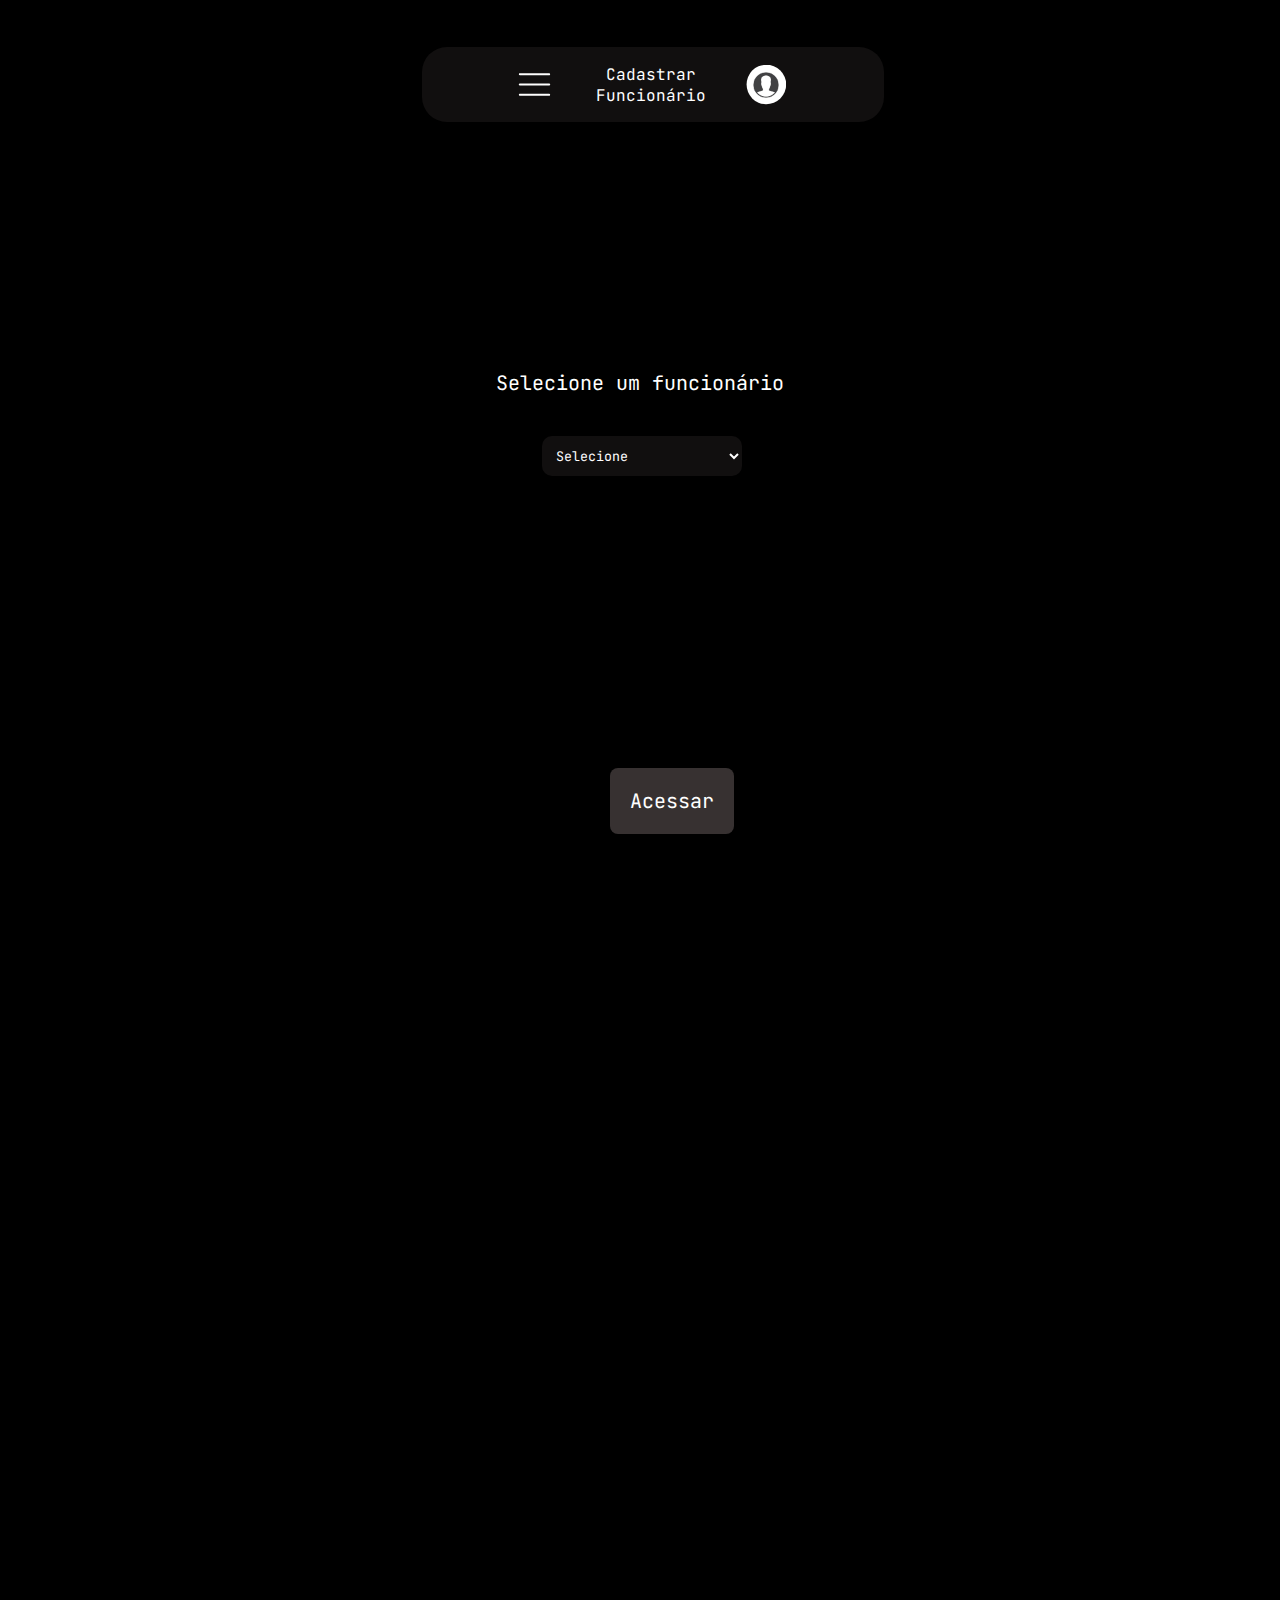
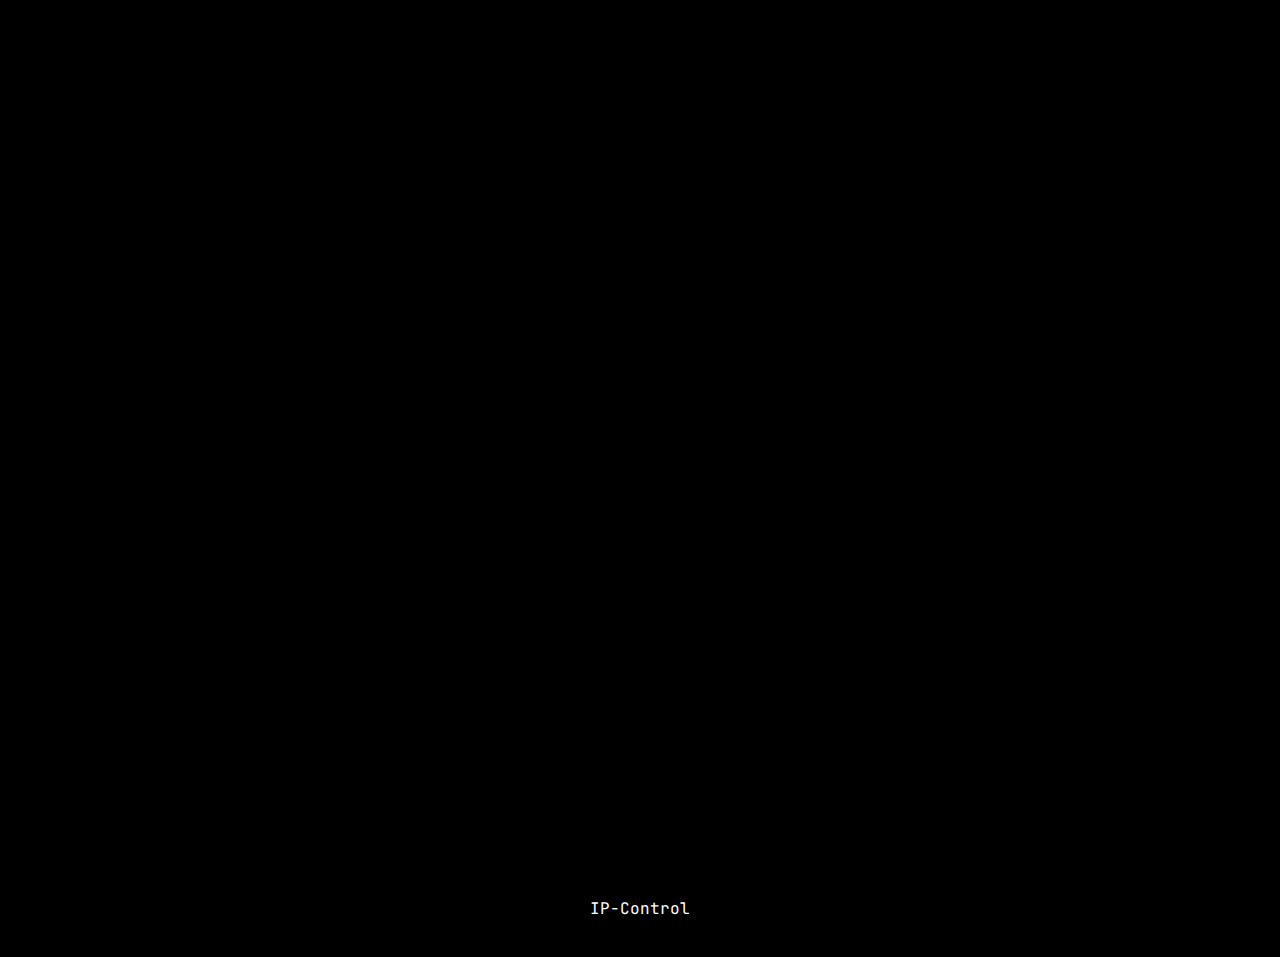
==== index/acessarfuncionario.html @ abcb7762 "." ====
o<!DOCTYPE html>
<html lang="pt-br">
<head>
    <meta charset="UTF-8">
    <meta name="viewport" content="width=device-width, initial-scale=1.0">
    <title>Coordenador</title>
    <link rel="stylesheet" href="../styles/acessarfunc.css">
    <link rel="shortcut icon" href="../images/apple-touch-icon.png" type="image/x-icon">
    <script src="../script.js"></script>
</head>
<body>
    <div id="headers">
        <header>
            <img id="men" src="../images/menu.png" alt="menu">
            <span class="textoId">
                <p>Cadastrar Funcionário</p>
            </span>
        
                <span><img class="perfil" src="../images/testPe.jpg" alt="FotoPerfil" width="40px" ></span>
        
        </header>
    </div>
    <main>
       <div id="check">
           <p class="textCadastro">Selecione um funcionário</p> 
        </div>
        <select name="func" id="func">
            <option value="Selecione">Selecione</option>
        </select>
    </main>
    <div id="btn"><button onclick="acessar()">Acessar</button></div>
    <footer>
        <p>IP-Control</p>
    </footer>
    
</body>
<script>
    const nome = sessionStorage.getItem("nome");
        const selectFuncionario = document.getElementById("func");
        const option = document.createElement("option");
        option.text = nome;
        selectFuncionario.add(option);
        
        function acessar() {
            const selectedFuncionario = document.getElementById("func").value;
            sessionStorage.setItem("funcionarioSelecionado", selectedFuncionario);
            window.location.href = "../index/funcionario.html";
        }
</script>
</html>
---- styles/acessarfunc.css ----
@import url('https://fonts.googleapis.com/css2?family=JetBrains+Mono:ital,wght@0,100..800;1,100..800&display=swap');
*{
    margin: 0px;
    border: 0px;
    font-family: 'JetBrains Mono';
}
body{
    background-color: black;
}
html{
    scroll-behavior: smooth;
}

header{
    display: flex;
    background-color: #4a42423b;
    border-radius: 25px;
    width: 270px;
    padding: 1%;
    padding-right: 6%;
    display: flex;
    justify-content: center;
    align-items: center;
    padding-left: 8%;
    padding-right: 8%;
    
}
#headers{
    display: flex;
    justify-content: center;
    align-items: center;
    padding: 2%;
    margin-left: 2%;
    
}
.perfil{
    border-radius: 100%;
    margin-right: 2%;
}
span{
    display: flex;
    justify-content: end;
    align-items: center;
    margin-left: 80%;
}
img{
    padding: 2%;
    padding-left: 4%;
   
}
main{
    display: grid;
    align-items: center;
    justify-content: center;
    margin-top: 15%;
    
}
 
footer{
    display: flex;
    align-items: end;
    justify-content: center;
    margin-top: 130%;
    margin-bottom: 3%;
    color: white;
}
.textoId{

    margin-right: -70%;
    margin-left: 8%;
    padding-left: 3%;
    padding-right: 3%;
    color: white;
    text-align: center;
}
#men{
    margin-left: -5%;
}
.textCadastro{
    margin-top: 3%;
    color: white;
    font-size: 20px;
    display: flex;
    padding: 20px;
     
}
#check{
   display: grid;
   align-items: center;
   justify-content: center;

}
#div-select{
    background-color: #4a42423b;
    color: white;
    padding: 5px;
    width: 80%;
  
}
#func{
    width: 200px; background-color: #4a42423b; color: white; padding: 10px; border-radius: 10px; margin-left: 20%; margin-top: 20px;
}
button{
    color: white;
    padding: 20px;
    background-color: #403939db;
    font-size: 20px;
    display: flex;
    align-items: center;
    justify-content: center;
    border-radius: 8px;
    margin-top: 24%;
}
#btn{
    display: flex;
    align-items: center;
    justify-content: center;
    margin-left: 5%;
}
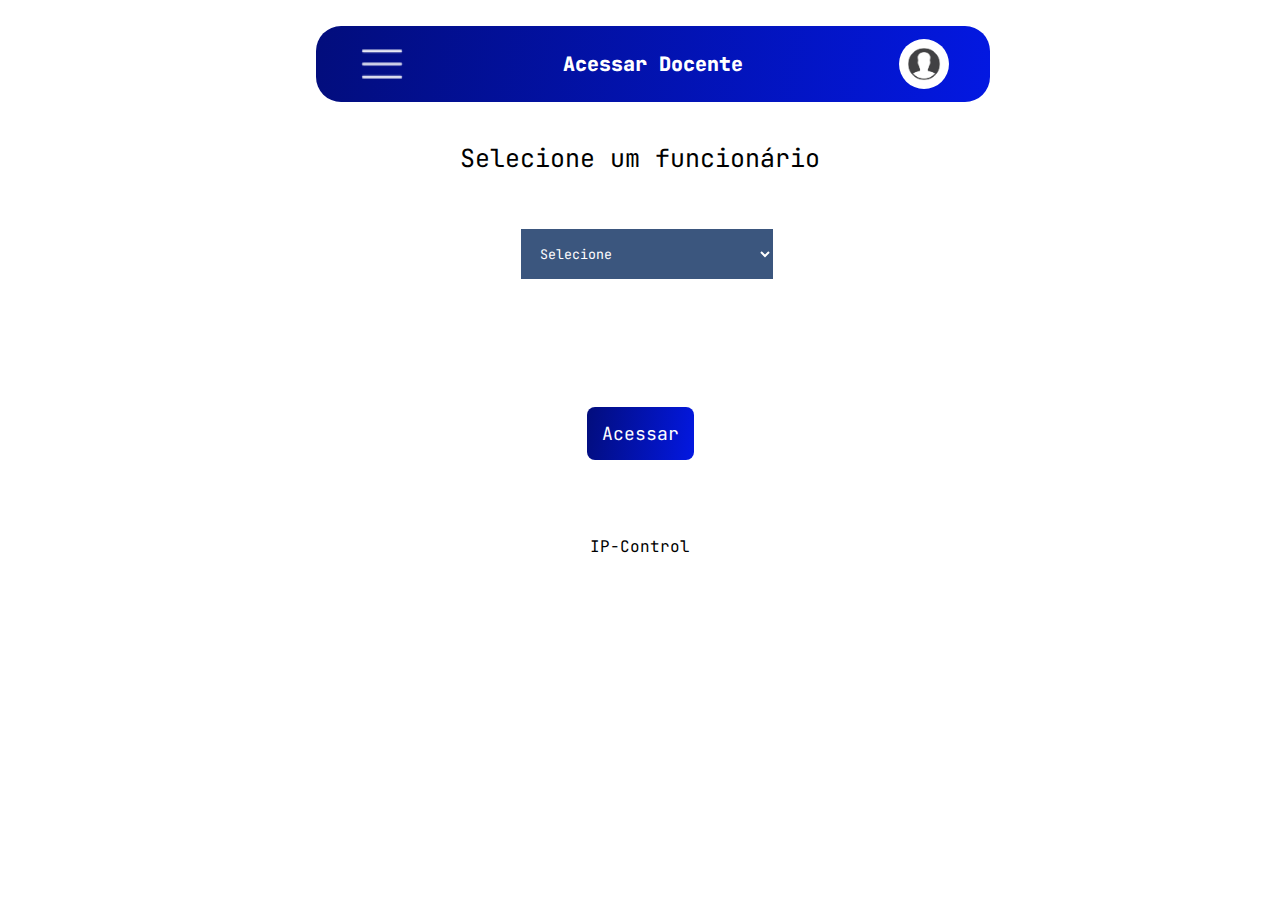
==== commit eedd3855: "." ====
--- a/index/acessarfuncionario.html
+++ b/index/acessarfuncionario.html
@@ -1,4 +1,4 @@
-o<!DOCTYPE html>
+<!DOCTYPE html>
 <html lang="pt-br">
 <head>
     <meta charset="UTF-8">
@@ -13,7 +13,7 @@
         <header>
             <img id="men" src="../images/menu.png" alt="menu">
             <span class="textoId">
-                <p>Cadastrar Funcionário</p>
+                <p>Acessar Docente</p>
             </span>
         
                 <span><img class="perfil" src="../images/testPe.jpg" alt="FotoPerfil" width="40px" ></span>
--- a/styles/acessarfunc.css
+++ b/styles/acessarfunc.css
@@ -3,9 +3,11 @@
     margin: 0px;
     border: 0px;
     font-family: 'JetBrains Mono';
+    
 }
 body{
-    background-color: black;
+    background-color: white;
+    
 }
 html{
     scroll-behavior: smooth;
@@ -13,107 +15,247 @@
 
 header{
     display: flex;
-    background-color: #4a42423b;
+    background: linear-gradient(100deg, #020D7C, #0318e2);
     border-radius: 25px;
-    width: 270px;
+    width: 650px;
     padding: 1%;
-    padding-right: 6%;
-    display: flex;
-    justify-content: center;
-    align-items: center;
-    padding-left: 8%;
-    padding-right: 8%;
-    
-}
+    
+    display: flex;
+    justify-content: center;
+    align-items: center;
+
+    
+}
+
 #headers{
     display: flex;
     justify-content: center;
     align-items: center;
+
     padding: 2%;
     margin-left: 2%;
     
 }
 .perfil{
     border-radius: 100%;
-    margin-right: 2%;
+    width: 50px;
+
+    
+}
+.textoId > p{
+    color: white;
+    font-size: 20px;
+    
+}
+.textoId{
+    color: white;
+    font-size: 30px;
+    font-weight: 900;
+    margin-left: 24%;
+    margin-right: 24%;
+    
 }
 span{
     display: flex;
     justify-content: end;
     align-items: center;
-    margin-left: 80%;
+    
 }
 img{
-    padding: 2%;
-    padding-left: 4%;
+    width: 50px;
+    border-radius: 100%;
    
 }
 main{
     display: grid;
     align-items: center;
     justify-content: center;
-    margin-top: 15%;
+    
     
 }
  
 footer{
+    margin-top: 6%;
     display: flex;
     align-items: end;
     justify-content: center;
-    margin-top: 130%;
     margin-bottom: 3%;
     color: white;
 }
-.textoId{
-
-    margin-right: -70%;
-    margin-left: 8%;
-    padding-left: 3%;
-    padding-right: 3%;
-    color: white;
-    text-align: center;
-}
-#men{
-    margin-left: -5%;
-}
-.textCadastro{
-    margin-top: 3%;
-    color: white;
-    font-size: 20px;
-    display: flex;
-    padding: 20px;
-     
-}
-#check{
-   display: grid;
-   align-items: center;
-   justify-content: center;
-
-}
-#div-select{
-    background-color: #4a42423b;
-    color: white;
-    padding: 5px;
-    width: 80%;
-  
-}
-#func{
-    width: 200px; background-color: #4a42423b; color: white; padding: 10px; border-radius: 10px; margin-left: 20%; margin-top: 20px;
+p{
+    color: rgb(0, 0, 0);
+    font-size: 15px;
+     text-align: center;
+}
+
+
+main{
+    width:40%;
+    display: grid;
+    align-items: center;
+    justify-content: center;
+    margin-top: 1%;
+    margin-left: 30%;
+}
+p.textCadastro{
+    font-size: 25px;
+    margin-bottom: 5%;
+}
+
+
+
+
+
+select{
+    background-color: #012458c5;
+    color: rgb(255, 255, 255);
+    padding: 15px;
+    width: 70%;
+    margin-left: 17%;
+    margin-top: 10%;
+}
+
+
+option{
+    background-color: #012458;
+    color: rgb(255, 255, 255);
+}
+
+p{
+   
+    font-size: 16px;
+    
+}
+#btn{
+    margin-top: 10%;
+    display: flex;
+    justify-content: center;
+    align-items: center;
 }
 button{
-    color: white;
-    padding: 20px;
-    background-color: #403939db;
-    font-size: 20px;
-    display: flex;
-    align-items: center;
-    justify-content: center;
+   
+    color: white;
+    padding: 15px;
+    background: linear-gradient(100deg, #020D7C, #0318e2);
+    font-size: 18px;
     border-radius: 8px;
-    margin-top: 24%;
-}
-#btn{
-    display: flex;
-    align-items: center;
-    justify-content: center;
-    margin-left: 5%;
-}
+    border: none;
+}
+button:hover{
+    background-color: #242222;
+    text-decoration: underline;
+    padding: 18px;
+    transition: 0.5s ease-in-out;
+}
+@media (max-width: 818px){
+    header{
+        display: flex;
+        background: linear-gradient(100deg, #020D7C, #0318e2);
+        border-radius: 25px;
+        width: 350px;
+        padding-left: 6%;
+        padding-right: 6%;
+        display: flex;
+        justify-content: center;
+        align-items: center;
+    
+        
+    }
+    
+    #headers{
+        display: flex;
+        justify-content: center;
+        align-items: center;
+        
+    }
+    main{
+        width:85%;
+        display: grid;
+        align-items: center;
+        justify-content: center;
+        margin-top: 17%;
+        margin-left: 10%;
+        
+    }
+    
+    #div-intrucoes{
+        margin-bottom: 8%;
+        display: grid;
+        align-items: center;
+        justify-content: center;
+        
+       
+    }
+    #cidade{
+        
+        color: rgb(0, 0, 0);
+        margin-left:  0px;
+        
+    }
+    #selecionarCity{
+        
+    }
+    
+    select{
+        background-color: #012458c5;
+        color: rgb(255, 255, 255);
+        padding: 4px;
+        width:60%;
+
+    }
+    #unidade{
+        color: rgb(0, 0, 0);
+        display: flex;
+        margin-top: 6%;
+        margin-left: 0px;
+        
+    }
+    #unidadesMG{
+
+        width: 60%;
+    }
+    option{
+        background-color: #012458;
+        color: rgb(255, 255, 255);
+    }
+    input{
+        background-color: #ffffff3b;
+        color: #000000;
+        padding: 7px;
+        
+        width: 63%;
+        border-bottom: 1px solid black;
+    
+    }
+    #nomeInput{
+        margin-top: 6%;
+       
+    }
+    p{
+       
+        font-size: 16px;
+        
+    }
+    #name{
+        margin-left: -5%;
+    }
+    .emailSenha{
+        margin-left: -5%;
+    }
+    
+    .inptSenhaEmail{
+        width: 63%;
+        margin-left: 4% ;
+        
+    }
+    button{
+        margin-top: 43%;
+    }
+    footer{
+        margin-top: 56%;
+        
+    }
+    #botoes{
+        display: flex;
+
+}}